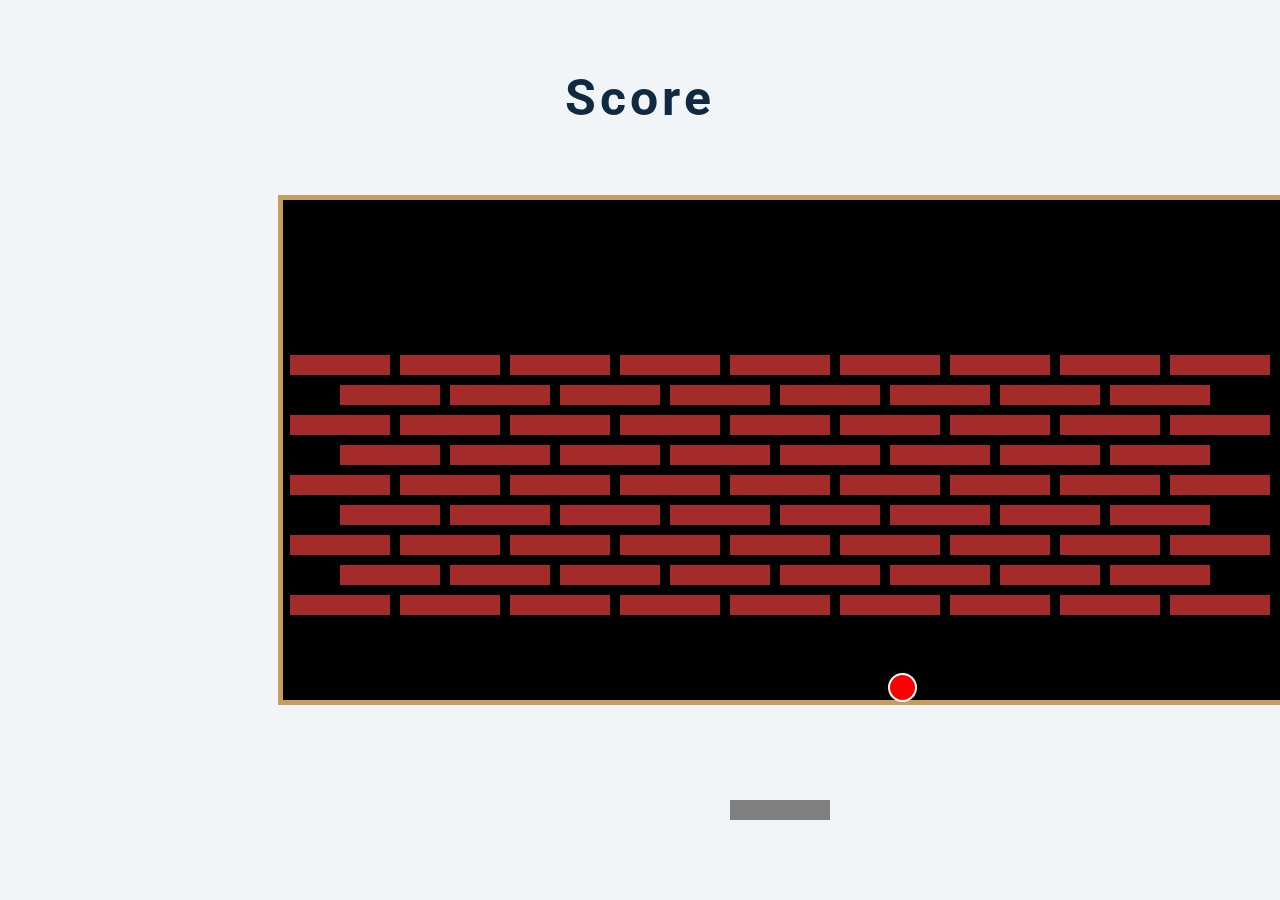
==== Breakout/index.html @ 2579c90e "BreakOut" ====
<!DOCTYPE html>
<html lang="en" dir="ltr">
  <head>
    <meta charset="utf-8">
    <title>Breakout</title>
    <link rel="stylesheet" href="styles.css">
    <!-- extra fonts -->
    <link
      href="https://fonts.googleapis.com/css?family=Great+Vibes&display=swap"
      rel="stylesheet"
    />
    <!-- font-awesome -->
    <link rel="stylesheet" href="https://cdnjs.cloudflare.com/ajax/libs/font-awesome/5.14.0/css/all.min.css" />
  </head>
  <body>
    <h1 class="score">Score</h1>
    <div class="box">

    </div>
    <!-- <a target="_blank" class="highscore-btn" href="highscore.html">High Score</a> -->
    <!-- <div class="start">Start
    </div> -->
    <script src="app.js" charset="utf-8"></script>
  </body>
</html>
---- Breakout/styles.css ----
/*
===============
Fonts
===============
*/
@import url("https://fonts.googleapis.com/css?family=Open+Sans|Roboto:400,700&display=swap");

/*
===============
Variables
===============
*/

:root {
  /* dark shades of primary color*/
  --clr-primary-1: hsl(205, 86%, 17%);
  --clr-primary-2: hsl(205, 77%, 27%);
  --clr-primary-3: hsl(205, 72%, 37%);
  --clr-primary-4: hsl(205, 63%, 48%);
  /* primary/main color */
  --clr-primary-5: #49a6e9;
  /* lighter shades of primary color */
  --clr-primary-6: hsl(205, 89%, 70%);
  --clr-primary-7: hsl(205, 90%, 76%);
  --clr-primary-8: hsl(205, 86%, 81%);
  --clr-primary-9: hsl(205, 90%, 88%);
  --clr-primary-10: hsl(205, 100%, 96%);
  /* darkest grey - used for headings */
  --clr-grey-1: hsl(209, 61%, 16%);
  --clr-grey-2: hsl(211, 39%, 23%);
  --clr-grey-3: hsl(209, 34%, 30%);
  --clr-grey-4: hsl(209, 28%, 39%);
  /* grey used for paragraphs */
  --clr-grey-5: hsl(210, 22%, 49%);
  --clr-grey-6: hsl(209, 23%, 60%);
  --clr-grey-7: hsl(211, 27%, 70%);
  --clr-grey-8: hsl(210, 31%, 80%);
  --clr-grey-9: hsl(212, 33%, 89%);
  --clr-grey-10: hsl(210, 36%, 96%);
  --clr-white: #fff;
  --clr-red-dark: hsl(360, 67%, 44%);
  --clr-red-light: hsl(360, 71%, 66%);
  --clr-green-dark: hsl(125, 67%, 44%);
  --clr-green-light: hsl(125, 71%, 66%);
  --clr-gold: #c59d5f;
  --clr-black: #222;
  --ff-primary: "Roboto", sans-serif;
  --ff-secondary: "Open Sans", sans-serif;
  --transition: all 0.3s linear;
  --spacing: 0.25rem;
  --radius: 0.5rem;
  --light-shadow: 0 5px 15px rgba(0, 0, 0, 0.1);
  --dark-shadow: 0 5px 15px rgba(0, 0, 0, 0.2);
  --max-width: 1170px;
  --fixed-width: 620px;
}
/*
===============
Global Styles
===============
*/

*,
::after,
::before {
  /* margin: 0;
  padding: 0;
  box-sizing: border-box; */
}
body {
  font-family: var(--ff-secondary);
  background: var(--clr-grey-10);
  color: var(--clr-grey-1);
  /* line-height: 1.5;
  font-size: 0.875rem; */
}
ul {
  list-style-type: none;
}
a {
  text-decoration: none;
}
img:not(.logo) {
  width: 100%;
}
img {
  display: block;
}

h1,
h2,
h3,
h4 {
  letter-spacing: var(--spacing);
  text-transform: capitalize;
  /* line-height: 1.25;
  margin-bottom: 0.75rem; */
  font-family: var(--ff-primary);
}
h1 {
  /* font-size: 3rem; */
}
h2 {
  /* font-size: 2rem; */
}
h3 {
  /* font-size: 1.25rem; */
}
h4 {
  /* font-size: 0.875rem; */
}
p {
  /* margin-bottom: 1.25rem; */
  color: var(--clr-grey-5);
}





.box{
  border: solid 5px var(--clr-gold);
  height: 500px;
  width: 998px;
  margin-left: 270px;
  overflow: hidden;
  background-color: black;
}
h1{
  text-align: center;
  font-size: 50px;
  padding: 35px;
}
.block{
  position: absolute;
  height: 20px;
  width: 100px;
  /* margin: 3px; */
  background-color: brown;
}
.user{
  position: absolute;
  height: 20px;
  width: 100px;
  /* margin: 3px; */
  background-color: grey;
}
.ball{
  position: absolute;
  height: 25px;
  width: 25px;
  border-radius: 50%;
  background-color: red;
  border: solid 2px white;
}
.hidden{
  visibility: hidden;
}
.highscores4,.highscores5{
  text-align: center;
  font-size: 20px;
  color: white;
  padding: 25px;
  background-color: black;
  font-weight: bold;
  font-family: "Great Vibes", cursive;
}
.highscores3{
  text-align: center;
  font-size: 25px;
  color: white;
  background-color: #CD7F32;
  font-weight: bold;
  padding: 25px;
  font-family: "Great Vibes", cursive;
}
.highscores2{
  text-align: center;
  font-size: 40px;
  color: white;
  padding: 25px;
  background-color: silver;
  font-weight: bold;
  font-family: "Great Vibes", cursive;
}
.highscores1{
  text-align: center;
  font-size: 60px;
  color: white;
  padding: 25px;
  background-color: var(--clr-gold);
  font-weight: bold;
  font-family: "Great Vibes", cursive;
}
.high-score{
  font-family: "Great Vibes", cursive;
  padding-bottom: 10px;
}
.clear-button{
  padding-top: 30px;
  text-align: center;
}
.clear-btn{
  font-size: 40px;
  border-radius: 30px;
  border: dashed 7px red;
  background-color: rgba(0, 0, 0, 0.2);
}
.clear-btn:hover{
  position: relative;
  top: -5px;
}


/* highscore btn css */
.highscore-btn {
  margin-left: 20px;
  border: none;
  /* display: block; */
  text-align: center;
  cursor: pointer;
  text-transform: uppercase;
  outline: none;
  overflow: hidden;
  position: absolute;
  color: #fff;
  font-weight: 700;
  font-size: 15px;
  background-color: #222;
  padding: 17px 60px;
  /* margin: 0 auto; */
  box-shadow: 0 5px 15px rgba(0,0,0,0.20);
}

.highscore-btn span {
  position: relative;
  z-index: 100;
}

.highscore-btn:after {
  content: "";
  position: absolute;
  left: 0;
  top: 0;
  height: 490%;
  width: 140%;
  background: #78c7d2;
  -webkit-transition: all .5s ease-in-out;
  transition: all .5s ease-in-out;
  -webkit-transform: translateX(-98%) translateY(-25%) rotate(45deg);
  transform: translateX(-98%) translateY(-25%) rotate(45deg);
}

.highscore-btn:hover:after {
  -webkit-transform: translateX(-9%) translateY(-25%) rotate(45deg);
  transform: translateX(-9%) translateY(-25%) rotate(45deg);
}
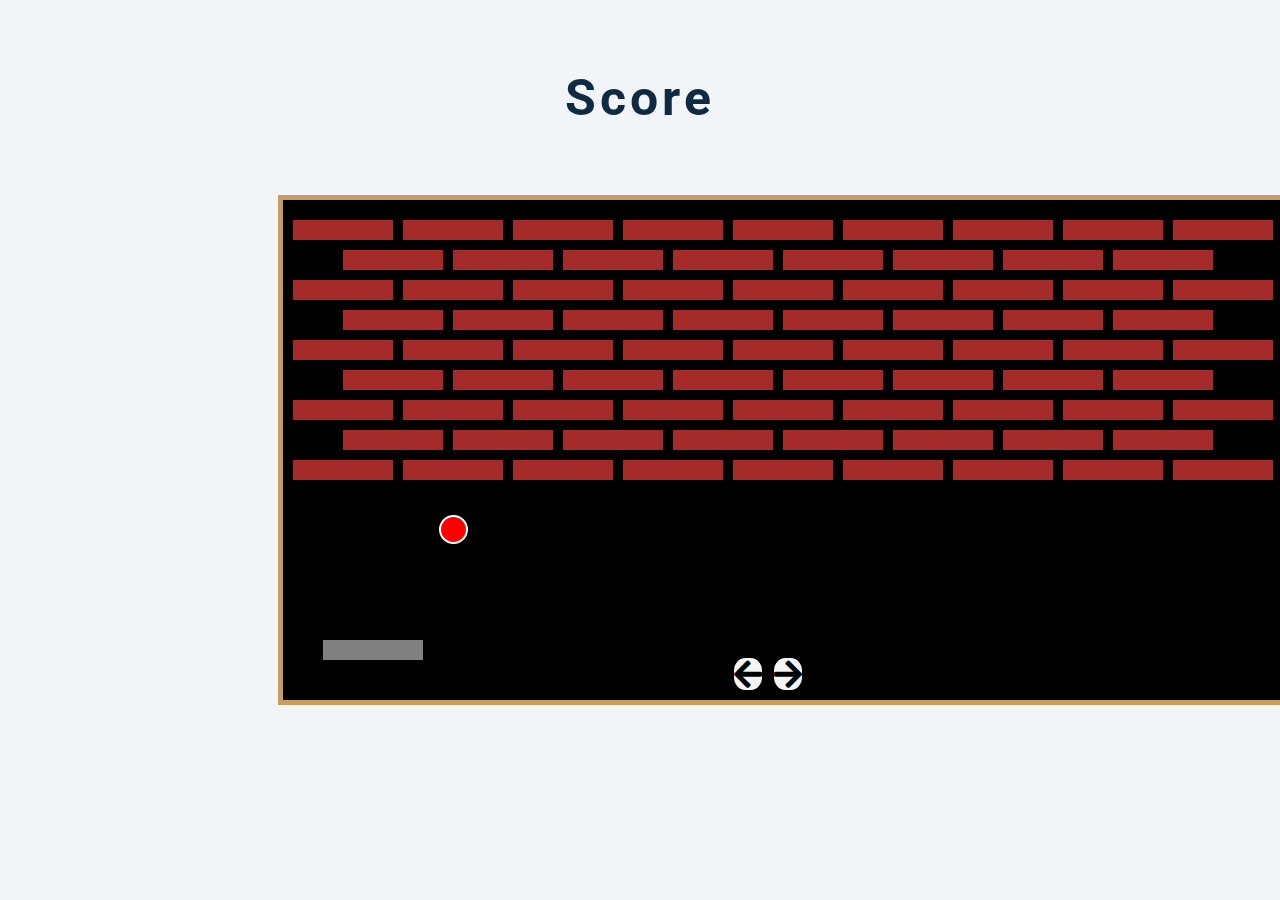
==== commit 7f8ad8ab: "added button html" ====
--- a/Breakout/index.html
+++ b/Breakout/index.html
@@ -12,10 +12,11 @@
     <!-- font-awesome -->
     <link rel="stylesheet" href="https://cdnjs.cloudflare.com/ajax/libs/font-awesome/5.14.0/css/all.min.css" />
   </head>
-  <body>
+  <body class="text-center">
     <h1 class="score">Score</h1>
     <div class="box">
-
+      <i class="fa fa-arrow-left" style="color: black; background-color: whitesmoke; border-radius: 40%; font-size: xx-large; position: absolute; bottom: 10px; right: 52%;"></i>
+      <i class="fa fa-arrow-right" style="color: black; background-color: whitesmoke; border-radius: 40%; font-size:xx-large; position: absolute; right: 48%; bottom: 10px;"></i>
     </div>
     <!-- <a target="_blank" class="highscore-btn" href="highscore.html">High Score</a> -->
     <!-- <div class="start">Start
--- a/Breakout/styles.css
+++ b/Breakout/styles.css
@@ -125,6 +125,7 @@
   margin-left: 270px;
   overflow: hidden;
   background-color: black;
+  position: absolute;
 }
 h1{
   text-align: center;
